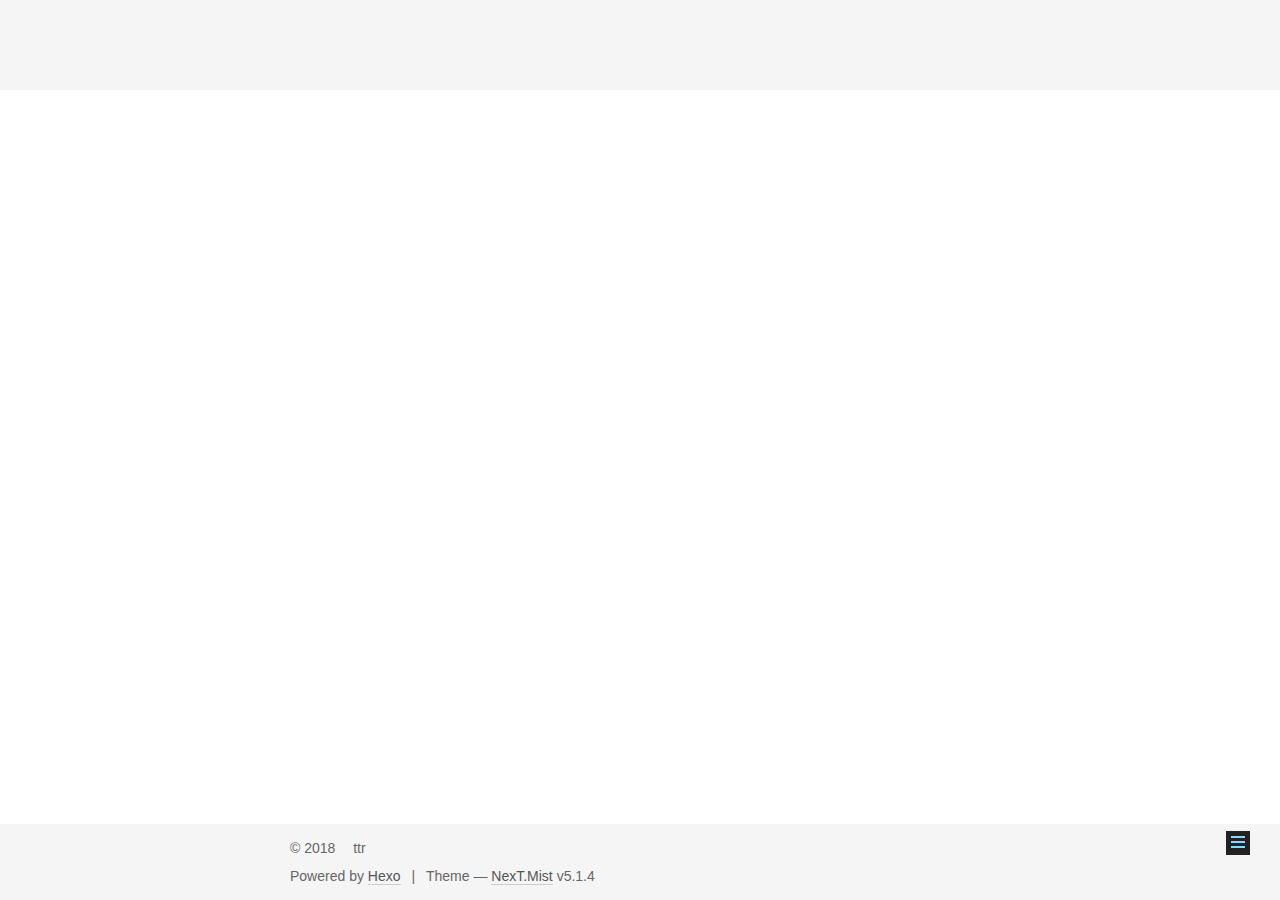
==== about/index.html @ f89b1856 "Site updated: 2018-12-17 00:46:34" ====
<!DOCTYPE html>



  


<html class="theme-next mist use-motion" lang="zh-CN">
<head><meta name="generator" content="Hexo 3.8.0">
  <meta charset="UTF-8">
<meta http-equiv="X-UA-Compatible" content="IE=edge">
<meta name="viewport" content="width=device-width, initial-scale=1, maximum-scale=1">
<meta name="theme-color" content="#222">









<meta http-equiv="Cache-Control" content="no-transform">
<meta http-equiv="Cache-Control" content="no-siteapp">
















  
  
  <link href="/lib/fancybox/source/jquery.fancybox.css?v=2.1.5" rel="stylesheet" type="text/css">







<link href="/lib/font-awesome/css/font-awesome.min.css?v=4.6.2" rel="stylesheet" type="text/css">

<link href="/css/main.css?v=5.1.4" rel="stylesheet" type="text/css">


  <link rel="apple-touch-icon" sizes="180x180" href="/images/apple-touch-icon-next.png?v=5.1.4">


  <link rel="icon" type="image/png" sizes="32x32" href="/images/favicon-32x32-next.png?v=5.1.4">


  <link rel="icon" type="image/png" sizes="16x16" href="/images/favicon-16x16-next.png?v=5.1.4">


  <link rel="mask-icon" href="/images/logo.svg?v=5.1.4" color="#222">





  <meta name="keywords" content="Hexo, NexT">





  <link rel="alternate" href="/atom.xml" title="IF-In the future" type="application/atom+xml">






<meta name="description" content="个人站点，学习使用">
<meta property="og:type" content="website">
<meta property="og:title" content="about">
<meta property="og:url" content="http://yoursite.com/about/index.html">
<meta property="og:site_name" content="IF-In the future">
<meta property="og:description" content="个人站点，学习使用">
<meta property="og:locale" content="zh-CN">
<meta property="og:updated_time" content="2018-12-16T16:00:24.318Z">
<meta name="twitter:card" content="summary">
<meta name="twitter:title" content="about">
<meta name="twitter:description" content="个人站点，学习使用">



<script type="text/javascript" id="hexo.configurations">
  var NexT = window.NexT || {};
  var CONFIG = {
    root: '/',
    scheme: 'Mist',
    version: '5.1.4',
    sidebar: {"position":"left","display":"post","offset":12,"b2t":false,"scrollpercent":false,"onmobile":false},
    fancybox: true,
    tabs: true,
    motion: {"enable":true,"async":false,"transition":{"post_block":"fadeIn","post_header":"slideDownIn","post_body":"slideDownIn","coll_header":"slideLeftIn","sidebar":"slideUpIn"}},
    duoshuo: {
      userId: '0',
      author: 'Author'
    },
    algolia: {
      applicationID: '',
      apiKey: '',
      indexName: '',
      hits: {"per_page":10},
      labels: {"input_placeholder":"Search for Posts","hits_empty":"We didn't find any results for the search: ${query}","hits_stats":"${hits} results found in ${time} ms"}
    }
  };
</script>



  <link rel="canonical" href="http://yoursite.com/about/">





  <title>about | IF-In the future</title>
  








</head>

<body itemscope="" itemtype="http://schema.org/WebPage" lang="zh-CN">

  
  
    
  

  <div class="container sidebar-position-left page-post-detail">
    <div class="headband"></div>

    <header id="header" class="header" itemscope="" itemtype="http://schema.org/WPHeader">
      <div class="header-inner"><div class="site-brand-wrapper">
  <div class="site-meta ">
    

    <div class="custom-logo-site-title">
      <a href="/" class="brand" rel="start">
        <span class="logo-line-before"><i></i></span>
        <span class="site-title">IF-In the future</span>
        <span class="logo-line-after"><i></i></span>
      </a>
    </div>
      
        <p class="site-subtitle">Stay Hungry, Stay Foolish</p>
      
  </div>

  <div class="site-nav-toggle">
    <button>
      <span class="btn-bar"></span>
      <span class="btn-bar"></span>
      <span class="btn-bar"></span>
    </button>
  </div>
</div>

<nav class="site-nav">
  

  
    <ul id="menu" class="menu">
      
        
        <li class="menu-item menu-item-home">
          <a href="/" rel="section">
            
              <i class="menu-item-icon fa fa-fw fa-home"></i> <br>
            
            Home
          </a>
        </li>
      
        
        <li class="menu-item menu-item-tags">
          <a href="/tags/" rel="section">
            
              <i class="menu-item-icon fa fa-fw fa-tags"></i> <br>
            
            Tags
          </a>
        </li>
      
        
        <li class="menu-item menu-item-archives">
          <a href="/archives/" rel="section">
            
              <i class="menu-item-icon fa fa-fw fa-archive"></i> <br>
            
            Archives
          </a>
        </li>
      
        
        <li class="menu-item menu-item-categories">
          <a href="/categories/" rel="section">
            
              <i class="menu-item-icon fa fa-fw fa-categories"></i> <br>
            
            Categories
          </a>
        </li>
      
        
        <li class="menu-item menu-item-about">
          <a href="/about/" rel="section">
            
              <i class="menu-item-icon fa fa-fw fa-about"></i> <br>
            
            About
          </a>
        </li>
      

      
    </ul>
  

  
</nav>



 </div>
    </header>

    <main id="main" class="main">
      <div class="main-inner">
        <div class="content-wrap">
          <div id="content" class="content">
            

  <div id="posts" class="posts-expand">
    
    
    
    <div class="post-block page">
      <header class="post-header">

	<h1 class="post-title" itemprop="name headline">about</h1>



</header>

      
      
      
      <div class="post-body">
        
        
          
        
      </div>
      
      
      
    </div>
    
    
    
  </div>


          </div>
          


          

  



        </div>
        
          
  
  <div class="sidebar-toggle">
    <div class="sidebar-toggle-line-wrap">
      <span class="sidebar-toggle-line sidebar-toggle-line-first"></span>
      <span class="sidebar-toggle-line sidebar-toggle-line-middle"></span>
      <span class="sidebar-toggle-line sidebar-toggle-line-last"></span>
    </div>
  </div>

  <aside id="sidebar" class="sidebar">
    
    <div class="sidebar-inner">

      

      

      <section class="site-overview-wrap sidebar-panel sidebar-panel-active">
        <div class="site-overview">
          <div class="site-author motion-element" itemprop="author" itemscope="" itemtype="http://schema.org/Person">
            
              <p class="site-author-name" itemprop="name">ttr</p>
              <p class="site-description motion-element" itemprop="description">个人站点，学习使用</p>
          </div>

          <nav class="site-state motion-element">

            
              <div class="site-state-item site-state-posts">
              
                <a href="/archives/">
              
                  <span class="site-state-item-count">1</span>
                  <span class="site-state-item-name">posts</span>
                </a>
              </div>
            

            

            

          </nav>

          
            <div class="feed-link motion-element">
              <a href="/atom.xml" rel="alternate">
                <i class="fa fa-rss"></i>
                RSS
              </a>
            </div>
          

          

          
          

          
          

          

        </div>
      </section>

      

      

    </div>
  </aside>


        
      </div>
    </main>

    <footer id="footer" class="footer">
      <div class="footer-inner">
        <div class="copyright">&copy; <span itemprop="copyrightYear">2018</span>
  <span class="with-love">
    <i class="fa fa-user"></i>
  </span>
  <span class="author" itemprop="copyrightHolder">ttr</span>

  
</div>


  <div class="powered-by">Powered by <a class="theme-link" target="_blank" href="https://hexo.io">Hexo</a></div>



  <span class="post-meta-divider">|</span>



  <div class="theme-info">Theme &mdash; <a class="theme-link" target="_blank" href="https://github.com/iissnan/hexo-theme-next">NexT.Mist</a> v5.1.4</div>




        







        
      </div>
    </footer>

    
      <div class="back-to-top">
        <i class="fa fa-arrow-up"></i>
        
      </div>
    

    

  </div>

  

<script type="text/javascript">
  if (Object.prototype.toString.call(window.Promise) !== '[object Function]') {
    window.Promise = null;
  }
</script>









  












  
  
    <script type="text/javascript" src="/lib/jquery/index.js?v=2.1.3"></script>
  

  
  
    <script type="text/javascript" src="/lib/fastclick/lib/fastclick.min.js?v=1.0.6"></script>
  

  
  
    <script type="text/javascript" src="/lib/jquery_lazyload/jquery.lazyload.js?v=1.9.7"></script>
  

  
  
    <script type="text/javascript" src="/lib/velocity/velocity.min.js?v=1.2.1"></script>
  

  
  
    <script type="text/javascript" src="/lib/velocity/velocity.ui.min.js?v=1.2.1"></script>
  

  
  
    <script type="text/javascript" src="/lib/fancybox/source/jquery.fancybox.pack.js?v=2.1.5"></script>
  


  


  <script type="text/javascript" src="/js/src/utils.js?v=5.1.4"></script>

  <script type="text/javascript" src="/js/src/motion.js?v=5.1.4"></script>



  
  

  
  <script type="text/javascript" src="/js/src/scrollspy.js?v=5.1.4"></script>
<script type="text/javascript" src="/js/src/post-details.js?v=5.1.4"></script>



  


  <script type="text/javascript" src="/js/src/bootstrap.js?v=5.1.4"></script>



  


  




	





  





  












  





  

  

  

  
  

  

  

  

</body>
</html>
---- css/main.css ----
/* normalize.css v3.0.2 | MIT License | git.io/normalize */
html {
  font-family: sans-serif; /* 1 */
  -ms-text-size-adjust: 100%; /* 2 */
  -webkit-text-size-adjust: 100%; /* 2 */
}
body {
  margin: 0;
}
article,
aside,
details,
figcaption,
figure,
footer,
header,
hgroup,
main,
menu,
nav,
section,
summary {
  display: block;
}
audio,
canvas,
progress,
video {
  display: inline-block; /* 1 */
  vertical-align: baseline; /* 2 */
}
audio:not([controls]) {
  display: none;
  height: 0;
}
[hidden],
template {
  display: none;
}
a {
  background-color: transparent;
}
a:active,
a:hover {
  outline: 0;
}
abbr[title] {
  border-bottom: 1px dotted;
}
b,
strong {
  font-weight: bold;
}
dfn {
  font-style: italic;
}
h1 {
  font-size: 2em;
  margin: 0.67em 0;
}
mark {
  background: #ff0;
  color: #000;
}
small {
  font-size: 80%;
}
sub,
sup {
  font-size: 75%;
  line-height: 0;
  position: relative;
  vertical-align: baseline;
}
sup {
  top: -0.5em;
}
sub {
  bottom: -0.25em;
}
img {
  border: 0;
}
svg:not(:root) {
  overflow: hidden;
}
figure {
  margin: 1em 40px;
}
hr {
  -moz-box-sizing: content-box;
  box-sizing: content-box;
  height: 0;
}
pre {
  overflow: auto;
}
code,
kbd,
pre,
samp {
  font-family: monospace, monospace;
  font-size: 1em;
}
button,
input,
optgroup,
select,
textarea {
  color: inherit; /* 1 */
  font: inherit; /* 2 */
  margin: 0; /* 3 */
}
button {
  overflow: visible;
}
button,
select {
  text-transform: none;
}
button,
html input[type="button"],
input[type="reset"],
input[type="submit"] {
  -webkit-appearance: button; /* 2 */
  cursor: pointer; /* 3 */
}
button[disabled],
html input[disabled] {
  cursor: default;
}
button::-moz-focus-inner,
input::-moz-focus-inner {
  border: 0;
  padding: 0;
}
input {
  line-height: normal;
}
input[type="checkbox"],
input[type="radio"] {
  box-sizing: border-box; /* 1 */
  padding: 0; /* 2 */
}
input[type="number"]::-webkit-inner-spin-button,
input[type="number"]::-webkit-outer-spin-button {
  height: auto;
}
input[type="search"] {
  -webkit-appearance: textfield; /* 1 */
  -moz-box-sizing: content-box;
  -webkit-box-sizing: content-box; /* 2 */
  box-sizing: content-box;
}
input[type="search"]::-webkit-search-cancel-button,
input[type="search"]::-webkit-search-decoration {
  -webkit-appearance: none;
}
fieldset {
  border: 1px solid #c0c0c0;
  margin: 0 2px;
  padding: 0.35em 0.625em 0.75em;
}
legend {
  border: 0; /* 1 */
  padding: 0; /* 2 */
}
textarea {
  overflow: auto;
}
optgroup {
  font-weight: bold;
}
table {
  border-collapse: collapse;
  border-spacing: 0;
}
td,
th {
  padding: 0;
}
::selection {
  background: #262a30;
  color: #fff;
}
body {
  position: relative;
  font-family: 'Lato', "PingFang SC", "Microsoft YaHei", sans-serif;
  font-size: 14px;
  line-height: 2;
  color: #555;
  background: #fff;
}
@media (max-width: 767px) {
  body {
    padding-right: 0 !important;
  }
}
@media (min-width: 768px) and (max-width: 991px) {
  body {
    padding-right: 0 !important;
  }
}
@media (min-width: 1600px) {
  body {
    font-size: 16px;
  }
}
h1,
h2,
h3,
h4,
h5,
h6 {
  margin: 0;
  padding: 0;
  font-weight: bold;
  line-height: 1.5;
  font-family: 'Lato', "PingFang SC", "Microsoft YaHei", sans-serif;
}
h2,
h3,
h4,
h5,
h6 {
  margin: 20px 0 15px;
}
h1 {
  font-size: 24px;
}
@media (max-width: 767px) {
  h1 {
    font-size: 20px;
  }
}
h2 {
  font-size: 22px;
}
@media (max-width: 767px) {
  h2 {
    font-size: 18px;
  }
}
h3 {
  font-size: 20px;
}
@media (max-width: 767px) {
  h3 {
    font-size: 16px;
  }
}
h4 {
  font-size: 18px;
}
@media (max-width: 767px) {
  h4 {
    font-size: 14px;
  }
}
h5 {
  font-size: 16px;
}
@media (max-width: 767px) {
  h5 {
    font-size: 12px;
  }
}
h6 {
  font-size: 14px;
}
@media (max-width: 767px) {
  h6 {
    font-size: 10px;
  }
}
p {
  margin: 0 0 20px 0;
}
a {
  color: #555;
  text-decoration: none;
  outline: none;
  border-bottom: 1px solid #999;
  word-wrap: break-word;
}
a:hover {
  color: #222;
  border-bottom-color: #222;
}
blockquote {
  margin: 0;
  padding: 0;
}
img {
  display: block;
  margin: auto;
  max-width: 100%;
  height: auto;
}
hr {
  margin: 40px 0;
  height: 3px;
  border: none;
  background-color: #ddd;
  background-image: repeating-linear-gradient(-45deg, #fff, #fff 4px, transparent 4px, transparent 8px);
}
blockquote {
  padding: 0 15px;
  color: #666;
  border-left: 4px solid #ddd;
}
blockquote cite::before {
  content: "-";
  padding: 0 5px;
}
dt {
  font-weight: 700;
}
dd {
  margin: 0;
  padding: 0;
}
kbd {
  border: 1px solid #ccc;
  border-radius: 0.2em;
  box-shadow: 0.1em 0.1em 0.2em rgba(0,0,0,0.1);
  background-color: #f9f9f9;
  font-family: inherit;
  background-image: -webkit-linear-gradient(top, #eee, #fff, #eee);
  padding: 0.1em 0.3em;
  white-space: nowrap;
}
.text-left {
  text-align: left;
}
.text-center {
  text-align: center;
}
.text-right {
  text-align: right;
}
.text-justify {
  text-align: justify;
}
.text-nowrap {
  white-space: nowrap;
}
.text-lowercase {
  text-transform: lowercase;
}
.text-uppercase {
  text-transform: uppercase;
}
.text-capitalize {
  text-transform: capitalize;
}
.center-block {
  display: block;
  margin-left: auto;
  margin-right: auto;
}
.clearfix:before,
.clearfix:after {
  content: " ";
  display: table;
}
.clearfix:after {
  clear: both;
}
.pullquote {
  width: 45%;
}
.pullquote.left {
  float: left;
  margin-left: 5px;
  margin-right: 10px;
}
.pullquote.right {
  float: right;
  margin-left: 10px;
  margin-right: 5px;
}
.affix.affix.affix {
  position: fixed;
}
.translation {
  margin-top: -20px;
  font-size: 14px;
  color: #999;
}
.scrollbar-measure {
  width: 100px;
  height: 100px;
  overflow: scroll;
  position: absolute;
  top: -9999px;
}
.use-motion .motion-element {
  opacity: 0;
}
table {
  margin: 20px 0;
  width: 100%;
  border-collapse: collapse;
  border-spacing: 0;
  border: 1px solid #ddd;
  font-size: 14px;
  table-layout: fixed;
  word-wrap: break-all;
}
table>tbody>tr:nth-of-type(odd) {
  background-color: #f9f9f9;
}
table>tbody>tr:hover {
  background-color: #f5f5f5;
}
caption,
th,
td {
  padding: 8px;
  text-align: left;
  vertical-align: middle;
  font-weight: normal;
}
th,
td {
  border-bottom: 3px solid #ddd;
  border-right: 1px solid #eee;
}
th {
  padding-bottom: 10px;
  font-weight: 700;
}
td {
  border-bottom-width: 1px;
}
html,
body {
  height: 100%;
}
.container {
  position: relative;
  min-height: 100%;
}
.header-inner {
  margin: 0 auto;
  padding: 100px 0 70px;
  width: 700px;
}
@media (min-width: 1600px) {
  .container .header-inner {
    width: 900px;
  }
}
.main {
  padding-bottom: 150px;
}
.main-inner {
  margin: 0 auto;
  width: 700px;
}
@media (min-width: 1600px) {
  .container .main-inner {
    width: 900px;
  }
}
.footer {
  position: absolute;
  left: 0;
  bottom: 0;
  width: 100%;
  min-height: 50px;
}
.footer-inner {
  box-sizing: border-box;
  margin: 20px auto;
  width: 700px;
}
@media (min-width: 1600px) {
  .container .footer-inner {
    width: 900px;
  }
}
pre,
.highlight {
  overflow: auto;
  margin: 20px 0;
  padding: 0;
  font-size: 13px;
  color: #4d4d4c;
  background: #f7f7f7;
  line-height: 1.6;
}
pre,
code {
  font-family: consolas, Menlo, "PingFang SC", "Microsoft YaHei", monospace;
}
code {
  padding: 2px 4px;
  word-wrap: break-word;
  color: #555;
  background: #eee;
  border-radius: 3px;
  font-size: 13px;
}
pre {
  padding: 10px;
}
pre code {
  padding: 0;
  color: #4d4d4c;
  background: none;
  text-shadow: none;
}
.highlight {
  border-radius: 1px;
}
.highlight pre {
  border: none;
  margin: 0;
  padding: 10px 0;
}
.highlight table {
  margin: 0;
  width: auto;
  border: none;
}
.highlight td {
  border: none;
  padding: 0;
}
.highlight figcaption {
  font-size: 1em;
  color: #4d4d4c;
  line-height: 1em;
  margin-bottom: 1em;
}
.highlight figcaption:before,
.highlight figcaption:after {
  content: " ";
  display: table;
}
.highlight figcaption:after {
  clear: both;
}
.highlight figcaption a {
  float: right;
  color: #4d4d4c;
}
.highlight figcaption a:hover {
  border-bottom-color: #4d4d4c;
}
.highlight .gutter pre {
  padding-left: 10px;
  padding-right: 10px;
  color: #869194;
  text-align: right;
  background-color: #eff2f3;
}
.highlight .code pre {
  width: 100%;
  padding-left: 10px;
  padding-right: 10px;
  background-color: #f7f7f7;
}
.highlight .line {
  height: 20px;
}
.gutter {
  -webkit-user-select: none;
  -moz-user-select: none;
  -ms-user-select: none;
  user-select: none;
}
.gist table {
  width: auto;
}
.gist table td {
  border: none;
}
pre .deletion {
  background: #fdd;
}
pre .addition {
  background: #dfd;
}
pre .meta {
  color: #8959a8;
}
pre .comment {
  color: #8e908c;
}
pre .variable,
pre .attribute,
pre .tag,
pre .regexp,
pre .ruby .constant,
pre .xml .tag .title,
pre .xml .pi,
pre .xml .doctype,
pre .html .doctype,
pre .css .id,
pre .css .class,
pre .css .pseudo {
  color: #c82829;
}
pre .number,
pre .preprocessor,
pre .built_in,
pre .literal,
pre .params,
pre .constant,
pre .command {
  color: #f5871f;
}
pre .ruby .class .title,
pre .css .rules .attribute,
pre .string,
pre .value,
pre .inheritance,
pre .header,
pre .ruby .symbol,
pre .xml .cdata,
pre .special,
pre .number,
pre .formula {
  color: #718c00;
}
pre .title,
pre .css .hexcolor {
  color: #3e999f;
}
pre .function,
pre .python .decorator,
pre .python .title,
pre .ruby .function .title,
pre .ruby .title .keyword,
pre .perl .sub,
pre .javascript .title,
pre .coffeescript .title {
  color: #4271ae;
}
pre .keyword,
pre .javascript .function {
  color: #8959a8;
}
.full-image.full-image.full-image.full-image {
  border: none;
  max-width: 100%;
  width: auto;
  margin: 20px auto 25px;
}
@media (min-width: 992px) {
  .full-image.full-image.full-image.full-image {
    max-width: none;
    width: 110%;
    margin: 25px -5%;
  }
}
.blockquote-center,
.page-home .post-type-quote blockquote,
.page-post-detail .post-type-quote blockquote {
  position: relative;
  margin: 40px 0;
  padding: 0;
  border-left: none;
  text-align: center;
}
.blockquote-center::before,
.page-home .post-type-quote blockquote::before,
.page-post-detail .post-type-quote blockquote::before,
.blockquote-center::after,
.page-home .post-type-quote blockquote::after,
.page-post-detail .post-type-quote blockquote::after {
  position: absolute;
  content: ' ';
  display: block;
  width: 100%;
  height: 24px;
  opacity: 0.2;
  background-repeat: no-repeat;
  background-position: 0 -6px;
  background-size: 22px 22px;
}
.blockquote-center::before,
.page-home .post-type-quote blockquote::before,
.page-post-detail .post-type-quote blockquote::before {
  top: -20px;
  background-image: url("../images/quote-l.svg");
  border-top: 1px solid #ccc;
}
.blockquote-center::after,
.page-home .post-type-quote blockquote::after,
.page-post-detail .post-type-quote blockquote::after {
  bottom: -20px;
  background-image: url("../images/quote-r.svg");
  border-bottom: 1px solid #ccc;
  background-position: 100% 8px;
}
.blockquote-center p,
.page-home .post-type-quote blockquote p,
.page-post-detail .post-type-quote blockquote p,
.blockquote-center div,
.page-home .post-type-quote blockquote div,
.page-post-detail .post-type-quote blockquote div {
  text-align: center;
}
.post .post-body .group-picture img {
  box-sizing: border-box;
  padding: 0 3px;
  border: none;
}
.post .group-picture-row {
  overflow: hidden;
  margin-top: 6px;
}
.post .group-picture-row:first-child {
  margin-top: 0;
}
.post .group-picture-column {
  float: left;
}
.page-post-detail .post-body .group-picture-column {
  float: none;
  margin-top: 10px;
  width: auto !important;
}
.page-post-detail .post-body .group-picture-column img {
  margin: 0 auto;
}
.page-archive .group-picture-container {
  overflow: hidden;
}
.page-archive .group-picture-row {
  float: left;
}
.page-archive .group-picture-row:first-child {
  margin-top: 6px;
}
.page-archive .group-picture-column {
  max-width: 150px;
  max-height: 150px;
}
.post-body .note {
  position: relative;
  padding: 15px;
  margin-bottom: 20px;
  border: 1px solid #eee;
  border-left-width: 5px;
  border-radius: 3px;
}
.post-body .note h2,
.post-body .note h3,
.post-body .note h4,
.post-body .note h5,
.post-body .note h6 {
  margin-top: 0;
  margin-bottom: 0;
  border-bottom: initial;
  padding-top: 0 !important;
}
.post-body .note p:first-child,
.post-body .note ul:first-child,
.post-body .note ol:first-child,
.post-body .note table:first-child,
.post-body .note pre:first-child,
.post-body .note blockquote:first-child {
  margin-top: 0;
}
.post-body .note p:last-child,
.post-body .note ul:last-child,
.post-body .note ol:last-child,
.post-body .note table:last-child,
.post-body .note pre:last-child,
.post-body .note blockquote:last-child {
  margin-bottom: 0;
}
.post-body .note.default {
  border-left-color: #777;
}
.post-body .note.default h2,
.post-body .note.default h3,
.post-body .note.default h4,
.post-body .note.default h5,
.post-body .note.default h6 {
  color: #777;
}
.post-body .note.primary {
  border-left-color: #6f42c1;
}
.post-body .note.primary h2,
.post-body .note.primary h3,
.post-body .note.primary h4,
.post-body .note.primary h5,
.post-body .note.primary h6 {
  color: #6f42c1;
}
.post-body .note.info {
  border-left-color: #428bca;
}
.post-body .note.info h2,
.post-body .note.info h3,
.post-body .note.info h4,
.post-body .note.info h5,
.post-body .note.info h6 {
  color: #428bca;
}
.post-body .note.success {
  border-left-color: #5cb85c;
}
.post-body .note.success h2,
.post-body .note.success h3,
.post-body .note.success h4,
.post-body .note.success h5,
.post-body .note.success h6 {
  color: #5cb85c;
}
.post-body .note.warning {
  border-left-color: #f0ad4e;
}
.post-body .note.warning h2,
.post-body .note.warning h3,
.post-body .note.warning h4,
.post-body .note.warning h5,
.post-body .note.warning h6 {
  color: #f0ad4e;
}
.post-body .note.danger {
  border-left-color: #d9534f;
}
.post-body .note.danger h2,
.post-body .note.danger h3,
.post-body .note.danger h4,
.post-body .note.danger h5,
.post-body .note.danger h6 {
  color: #d9534f;
}
.post-body .label {
  display: inline;
  padding: 0 2px;
  white-space: nowrap;
}
.post-body .label.default {
  background-color: #f0f0f0;
}
.post-body .label.primary {
  background-color: #efe6f7;
}
.post-body .label.info {
  background-color: #e5f2f8;
}
.post-body .label.success {
  background-color: #e7f4e9;
}
.post-body .label.warning {
  background-color: #fcf6e1;
}
.post-body .label.danger {
  background-color: #fae8eb;
}
.post-body .tabs {
  position: relative;
  display: block;
  margin-bottom: 20px;
  padding-top: 10px;
}
.post-body .tabs ul.nav-tabs {
  margin: 0;
  padding: 0;
  display: flex;
  margin-bottom: -1px;
}
@media (max-width: 413px) {
  .post-body .tabs ul.nav-tabs {
    display: block;
    margin-bottom: 5px;
  }
}
.post-body .tabs ul.nav-tabs li.tab {
  list-style-type: none !important;
  margin: 0 0.25em 0 0;
  border-top: 3px solid transparent;
  border-left: 1px solid transparent;
  border-right: 1px solid transparent;
}
@media (max-width: 413px) {
  .post-body .tabs ul.nav-tabs li.tab {
    margin: initial;
    border-top: 1px solid transparent;
    border-left: 3px solid transparent;
    border-right: 1px solid transparent;
    border-bottom: 1px solid transparent;
  }
}
.post-body .tabs ul.nav-tabs li.tab a {
  outline: 0;
  border-bottom: initial;
  display: block;
  line-height: 1.8em;
  padding: 0.25em 0.75em;
  transition-duration: 0.2s;
  transition-timing-function: ease-out;
  transition-delay: 0s;
}
.post-body .tabs ul.nav-tabs li.tab a i {
  width: 1.285714285714286em;
}
.post-body .tabs ul.nav-tabs li.tab.active {
  border-top: 3px solid #fc6423;
  border-left: 1px solid #ddd;
  border-right: 1px solid #ddd;
  background-color: #fff;
}
@media (max-width: 413px) {
  .post-body .tabs ul.nav-tabs li.tab.active {
    border-top: 1px solid #ddd;
    border-left: 3px solid #fc6423;
    border-right: 1px solid #ddd;
    border-bottom: 1px solid #ddd;
  }
}
.post-body .tabs ul.nav-tabs li.tab.active a {
  cursor: default;
  color: #555;
}
.post-body .tabs .tab-content {
  background-color: #fff;
}
.post-body .tabs .tab-content .tab-pane {
  border: 1px solid #ddd;
  padding: 20px 20px 0 20px;
}
.post-body .tabs .tab-content .tab-pane:not(.active) {
  display: none !important;
}
.post-body .tabs .tab-content .tab-pane.active {
  display: block !important;
}
.btn {
  display: inline-block;
  padding: 0 20px;
  font-size: 14px;
  color: #555;
  background: transparent;
  border: 2px solid #222;
  text-decoration: none;
  border-radius: 0;
  transition-property: background-color;
  transition-duration: 0.2s;
  transition-timing-function: ease-in-out;
  transition-delay: 0s;
  line-height: 2;
}
.btn:hover {
  border-color: #222;
  color: #222;
  background: #fff;
}
.btn +.btn {
  margin: 0 0 8px 8px;
}
.btn .fa-fw {
  width: 1.285714285714286em;
  text-align: left;
}
.btn-bar {
  display: block;
  width: 22px;
  height: 2px;
  background: #555;
  border-radius: 1px;
}
.btn-bar+.btn-bar {
  margin-top: 4px;
}
.pagination {
  margin: 120px 0 40px;
  text-align: center;
  border-top: 1px solid #eee;
}
.page-number-basic,
.pagination .prev,
.pagination .next,
.pagination .page-number,
.pagination .space {
  display: inline-block;
  position: relative;
  top: -1px;
  margin: 0 10px;
  padding: 0 11px;
}
@media (max-width: 767px) {
  .page-number-basic,
  .pagination .prev,
  .pagination .next,
  .pagination .page-number,
  .pagination .space {
    margin: 0 5px;
  }
}
.pagination .prev,
.pagination .next,
.pagination .page-number {
  border-bottom: 0;
  border-top: 1px solid #eee;
  transition-property: border-color;
  transition-duration: 0.2s;
  transition-timing-function: ease-in-out;
  transition-delay: 0s;
}
.pagination .prev:hover,
.pagination .next:hover,
.pagination .page-number:hover {
  border-top-color: #222;
}
.pagination .space {
  padding: 0;
  margin: 0;
}
.pagination .prev {
  margin-left: 0;
}
.pagination .next {
  margin-right: 0;
}
.pagination .page-number.current {
  color: #fff;
  background: #ccc;
  border-top-color: #ccc;
}
@media (max-width: 767px) {
  .pagination {
    border-top: none;
  }
  .pagination .prev,
  .pagination .next,
  .pagination .page-number {
    margin-bottom: 10px;
    border-top: 0;
    border-bottom: 1px solid #eee;
    padding: 0 10px;
  }
  .pagination .prev:hover,
  .pagination .next:hover,
  .pagination .page-number:hover {
    border-bottom-color: #222;
  }
}
.comments {
  margin: 60px 20px 0;
}
.tag-cloud {
  text-align: center;
}
.tag-cloud a {
  display: inline-block;
  margin: 10px;
}
.back-to-top {
  box-sizing: border-box;
  position: fixed;
  bottom: -100px;
  right: 30px;
  z-index: 1050;
  padding: 0 6px;
  width: 24px;
  background: #222;
  font-size: 12px;
  opacity: 1;
  color: #fff;
  cursor: pointer;
  text-align: center;
  -webkit-transform: translateZ(0);
  transition-property: bottom;
  transition-duration: 0.2s;
  transition-timing-function: ease-in-out;
  transition-delay: 0s;
}
@media (min-width: 768px) and (max-width: 991px) {
  .back-to-top {
    display: none !important;
  }
}
@media (max-width: 767px) {
  .back-to-top {
    display: none !important;
  }
}
.back-to-top.back-to-top-on {
  bottom: 19px;
}
.header {
  background: transparent;
}
.header-inner {
  position: relative;
}
.headband {
  height: 3px;
  background: #222;
}
.site-meta {
  margin: 0;
  text-align: left;
}
@media (max-width: 767px) {
  .site-meta {
    text-align: center;
  }
}
.brand {
  position: relative;
  display: inline-block;
  padding: 0 40px;
  color: #222;
  background: #222;
  border-bottom: none;
}
.brand:hover {
  color: #222;
}
.logo {
  display: inline-block;
  margin-right: 5px;
  line-height: 36px;
  vertical-align: top;
}
.site-title {
  display: inline-block;
  vertical-align: top;
  line-height: 36px;
  font-size: 20px;
  font-weight: normal;
  font-family: 'Lato', "PingFang SC", "Microsoft YaHei", sans-serif;
}
.site-subtitle {
  margin-top: 10px;
  font-size: 13px;
  color: #999;
}
.use-motion .brand {
  opacity: 0;
}
.use-motion .logo,
.use-motion .site-title,
.use-motion .site-subtitle {
  opacity: 0;
  position: relative;
  top: -10px;
}
.site-nav-toggle {
  display: none;
  position: absolute;
  top: 10px;
  left: 10px;
}
@media (max-width: 767px) {
  .site-nav-toggle {
    display: block;
  }
}
.site-nav-toggle button {
  margin-top: 2px;
  padding: 9px 10px;
  background: transparent;
  border: none;
}
@media (max-width: 767px) {
  .site-nav {
    display: none;
    margin: 0 -10px;
    padding: 0 10px;
    clear: both;
    border-top: 1px solid #ddd;
  }
}
@media (min-width: 768px) and (max-width: 991px) {
  .site-nav {
    display: block !important;
  }
}
@media (min-width: 992px) {
  .site-nav {
    display: block !important;
  }
}
.menu {
  margin-top: 20px;
  padding-left: 0;
  text-align: center;
}
.menu .menu-item {
  display: inline-block;
  margin: 0 10px;
  list-style: none;
}
@media screen and (max-width: 767px) {
  .menu .menu-item {
    margin-top: 10px;
  }
}
.menu .menu-item a {
  display: block;
  font-size: 13px;
  line-height: inherit;
  border-bottom: 1px solid transparent;
  transition-property: border-color;
  transition-duration: 0.2s;
  transition-timing-function: ease-in-out;
  transition-delay: 0s;
}
.menu .menu-item a:hover {
  border-bottom-color: #222;
}
.menu .menu-item .fa {
  margin-right: 5px;
}
.use-motion .menu-item {
  opacity: 0;
}
.post-body {
  font-family: 'Lato', "PingFang SC", "Microsoft YaHei", sans-serif;
}
@media (max-width: 767px) {
  .post-body {
    word-break: break-word;
  }
}
.post-body .fancybox img {
  display: block !important;
  margin: 0 auto;
  cursor: pointer;
  cursor: zoom-in;
  cursor: -webkit-zoom-in;
}
.post-body .image-caption,
.post-body .figure .caption {
  margin: -20px auto 15px;
  text-align: center;
  font-size: 14px;
  color: #999;
  font-weight: bold;
  line-height: 1;
}
.post-sticky-flag {
  display: inline-block;
  font-size: 16px;
  -ms-transform: rotate(30deg);
  -webkit-transform: rotate(30deg);
  -moz-transform: rotate(30deg);
  -ms-transform: rotate(30deg);
  -o-transform: rotate(30deg);
  transform: rotate(30deg);
}
.use-motion .post-block,
.use-motion .pagination,
.use-motion .comments {
  opacity: 0;
}
.use-motion .post-header {
  opacity: 0;
}
.use-motion .post-body {
  opacity: 0;
}
.use-motion .collection-title {
  opacity: 0;
}
.posts-expand {
  padding-top: 40px;
}
@media (max-width: 767px) {
  .posts-expand {
    margin: 0 20px;
  }
  .post-body pre .gutter pre {
    padding-right: 10px;
  }
  .post-body .highlight {
    margin-left: 0px;
    margin-right: 0px;
    padding: 0;
  }
  .post-body .highlight .gutter pre {
    padding-right: 10px;
  }
}
@media (min-width: 992px) {
  .posts-expand .post-body {
    text-align: justify;
  }
}
.posts-expand .post-body h2,
.posts-expand .post-body h3,
.posts-expand .post-body h4,
.posts-expand .post-body h5,
.posts-expand .post-body h6 {
  padding-top: 10px;
}
.posts-expand .post-body h2 .header-anchor,
.posts-expand .post-body h3 .header-anchor,
.posts-expand .post-body h4 .header-anchor,
.posts-expand .post-body h5 .header-anchor,
.posts-expand .post-body h6 .header-anchor {
  float: right;
  margin-left: 10px;
  color: #ccc;
  border-bottom-style: none;
  visibility: hidden;
}
.posts-expand .post-body h2 .header-anchor:hover,
.posts-expand .post-body h3 .header-anchor:hover,
.posts-expand .post-body h4 .header-anchor:hover,
.posts-expand .post-body h5 .header-anchor:hover,
.posts-expand .post-body h6 .header-anchor:hover {
  color: inherit;
}
.posts-expand .post-body h2:hover .header-anchor,
.posts-expand .post-body h3:hover .header-anchor,
.posts-expand .post-body h4:hover .header-anchor,
.posts-expand .post-body h5:hover .header-anchor,
.posts-expand .post-body h6:hover .header-anchor {
  visibility: visible;
}
.posts-expand .post-body ul li {
  list-style: circle;
}
.posts-expand .post-body img {
  box-sizing: border-box;
  margin: auto;
  padding: 3px;
  border: 1px solid #ddd;
}
.posts-expand .post-body .fancybox img {
  margin: 0 auto 25px;
}
@media (max-width: 767px) {
  .posts-collapse {
    margin: 0 20px;
  }
  .posts-collapse .post-title,
  .posts-collapse .post-meta {
    display: block;
    width: auto;
    text-align: left;
  }
}
.posts-collapse {
  position: relative;
  z-index: 1010;
  margin-left: 0;
}
.posts-collapse::after {
  content: " ";
  position: absolute;
  top: 20px;
  left: 0;
  margin-left: -2px;
  width: 4px;
  height: 100%;
  background: #f5f5f5;
  z-index: -1;
}
@media (max-width: 767px) {
  .posts-collapse {
    margin: 0 20px;
  }
}
.posts-collapse .collection-title {
  position: relative;
  margin: 60px 0;
}
.posts-collapse .collection-title h1,
.posts-collapse .collection-title h2 {
  margin-left: 20px;
}
.posts-collapse .collection-title small {
  color: #bbb;
  margin-left: 5px;
}
.posts-collapse .collection-title::before {
  content: " ";
  position: absolute;
  left: 0;
  top: 50%;
  margin-left: -4px;
  margin-top: -4px;
  width: 8px;
  height: 8px;
  background: #bbb;
  border-radius: 50%;
}
.posts-collapse .post {
  margin: 30px 0;
}
.posts-collapse .post-header {
  position: relative;
  transition-duration: 0.2s;
  transition-timing-function: ease-in-out;
  transition-delay: 0s;
  transition-property: border;
  border-bottom: 1px dashed #ccc;
}
.posts-collapse .post-header::before {
  content: " ";
  position: absolute;
  left: 0;
  top: 12px;
  width: 6px;
  height: 6px;
  margin-left: -4px;
  background: #bbb;
  border-radius: 50%;
  border: 1px solid #fff;
  transition-duration: 0.2s;
  transition-timing-function: ease-in-out;
  transition-delay: 0s;
  transition-property: background;
}
.posts-collapse .post-header:hover {
  border-bottom-color: #666;
}
.posts-collapse .post-header:hover::before {
  background: #222;
}
.posts-collapse .post-meta {
  position: absolute;
  font-size: 12px;
  left: 20px;
  top: 5px;
}
.posts-collapse .post-comments-count {
  display: none;
}
.posts-collapse .post-title {
  margin-left: 60px;
  font-size: 16px;
  font-weight: normal;
  line-height: inherit;
}
.posts-collapse .post-title::after {
  margin-left: 3px;
  opacity: 0.6;
}
.posts-collapse .post-title a {
  color: #666;
  border-bottom: none;
}
.page-home .post-type-quote .post-header,
.page-post-detail .post-type-quote .post-header,
.page-home .post-type-quote .post-tags,
.page-post-detail .post-type-quote .post-tags {
  display: none;
}
.posts-expand .post-title {
  text-align: center;
  word-break: break-word;
  font-weight: 400;
}
.posts-expand .post-title-link {
  display: inline-block;
  position: relative;
  color: #555;
  border-bottom: none;
  line-height: 1.2;
  vertical-align: top;
}
.posts-expand .post-title-link::before {
  content: "";
  position: absolute;
  width: 100%;
  height: 2px;
  bottom: 0;
  left: 0;
  background-color: #000;
  visibility: hidden;
  -webkit-transform: scaleX(0);
  -moz-transform: scaleX(0);
  -ms-transform: scaleX(0);
  -o-transform: scaleX(0);
  transform: scaleX(0);
  transition-duration: 0.2s;
  transition-timing-function: ease-in-out;
  transition-delay: 0s;
}
.posts-expand .post-title-link:hover::before {
  visibility: visible;
  -webkit-transform: scaleX(1);
  -moz-transform: scaleX(1);
  -ms-transform: scaleX(1);
  -o-transform: scaleX(1);
  transform: scaleX(1);
}
.posts-expand .post-title-link .fa {
  font-size: 16px;
}
.posts-expand .post-meta {
  margin: 3px 0 60px 0;
  color: #999;
  font-family: 'Lato', "PingFang SC", "Microsoft YaHei", sans-serif;
  font-size: 12px;
  text-align: center;
}
.posts-expand .post-meta .post-category-list {
  display: inline-block;
  margin: 0;
  padding: 3px;
}
.posts-expand .post-meta .post-category-list-link {
  color: #999;
}
.posts-expand .post-meta .post-description {
  font-size: 14px;
  margin-top: 2px;
}
.post-meta-divider {
  margin: 0 0.5em;
}
.post-meta-item-icon {
  margin-right: 3px;
}
@media (min-width: 768px) and (max-width: 991px) {
  .post-meta-item-icon {
    display: inline-block;
  }
}
@media (max-width: 767px) {
  .post-meta-item-icon {
    display: inline-block;
  }
}
@media (min-width: 768px) and (max-width: 991px) {
  .post-meta-item-text {
    display: none;
  }
}
@media (max-width: 767px) {
  .post-meta-item-text {
    display: none;
  }
}
@media (max-width: 767px) {
  .posts-expand .post-comments-count {
    display: none;
  }
}
.post-button {
  margin-top: 40px;
}
.posts-expand .post-tags {
  margin-top: 40px;
  text-align: center;
}
.posts-expand .post-tags a {
  display: inline-block;
  margin-right: 10px;
  font-size: 13px;
}
.post-nav {
  display: table;
  margin-top: 15px;
  width: 100%;
  border-top: 1px solid #eee;
}
.post-nav-divider {
  display: table-cell;
  width: 10%;
}
.post-nav-item {
  display: table-cell;
  padding: 10px 0 0 0;
  width: 45%;
  vertical-align: top;
}
.post-nav-item a {
  position: relative;
  display: block;
  line-height: 25px;
  font-size: 14px;
  color: #555;
  border-bottom: none;
}
.post-nav-item a:hover {
  color: #222;
  border-bottom: none;
}
.post-nav-item a:active {
  top: 2px;
}
.post-nav-item .fa {
  position: absolute;
  top: 8px;
  left: 0;
  font-size: 12px;
}
.post-nav-next a {
  padding-left: 15px;
}
.post-nav-prev {
  text-align: right;
}
.post-nav-prev a {
  padding-right: 15px;
}
.post-nav-prev .fa {
  right: 0;
  left: auto;
}
.posts-expand .post-eof {
  display: block;
  margin: 80px auto 60px;
  width: 8%;
  height: 1px;
  background: #ccc;
  text-align: center;
}
.post:last-child .post-eof.post-eof.post-eof {
  display: none;
}
.post-gallery {
  display: table;
  table-layout: fixed;
  width: 100%;
  border-collapse: separate;
}
.post-gallery-row {
  display: table-row;
}
.post-gallery .post-gallery-img {
  display: table-cell;
  text-align: center;
  vertical-align: middle;
  border: none;
}
.post-gallery .post-gallery-img img {
  max-width: 100%;
  max-height: 100%;
  border: none;
}
.fancybox-close,
.fancybox-close:hover {
  border: none;
}
.rtl.post-body p,
.rtl.post-body a,
.rtl.post-body h1,
.rtl.post-body h2,
.rtl.post-body h3,
.rtl.post-body h4,
.rtl.post-body h5,
.rtl.post-body h6,
.rtl.post-body li,
.rtl.post-body ul,
.rtl.post-body ol {
  direction: rtl;
  font-family: UKIJ Ekran;
}
.rtl.post-title {
  font-family: UKIJ Ekran;
}
.sidebar {
  position: fixed;
  right: 0;
  top: 0;
  bottom: 0;
  width: 0;
  z-index: 1040;
  box-shadow: inset 0 2px 6px #000;
  background: #222;
  -webkit-transform: translateZ(0);
}
.sidebar a {
  color: #999;
  border-bottom-color: #555;
}
.sidebar a:hover {
  color: #eee;
}
@media (min-width: 768px) and (max-width: 991px) {
  .sidebar {
    display: none !important;
  }
}
@media (max-width: 767px) {
  .sidebar {
    display: none !important;
  }
}
.sidebar-inner {
  position: relative;
  padding: 20px 10px;
  color: #999;
  text-align: center;
}
.site-overview-wrap {
  overflow: hidden;
}
.site-overview {
  overflow-y: auto;
  overflow-x: hidden;
}
.sidebar-toggle {
  position: fixed;
  right: 30px;
  bottom: 45px;
  width: 14px;
  height: 14px;
  padding: 5px;
  background: #222;
  line-height: 0;
  z-index: 1050;
  cursor: pointer;
  -webkit-transform: translateZ(0);
}
@media (min-width: 768px) and (max-width: 991px) {
  .sidebar-toggle {
    display: none !important;
  }
}
@media (max-width: 767px) {
  .sidebar-toggle {
    display: none !important;
  }
}
.sidebar-toggle-line {
  position: relative;
  display: inline-block;
  vertical-align: top;
  height: 2px;
  width: 100%;
  background: #fff;
  margin-top: 3px;
}
.sidebar-toggle-line:first-child {
  margin-top: 0;
}
.site-author-image {
  display: block;
  margin: 0 auto;
  padding: 2px;
  max-width: 96px;
  height: auto;
  border: 2px solid #333;
}
.site-author-name {
  margin: 5px 0 0;
  text-align: center;
  color: #f5f5f5;
  font-weight: normal;
}
.site-description {
  margin-top: 5px;
  text-align: center;
  font-size: 14px;
  color: #999;
}
.site-state {
  overflow: hidden;
  line-height: 1.4;
  white-space: nowrap;
  text-align: center;
}
.site-state-item {
  display: inline-block;
  padding: 0 15px;
  border-left: 1px solid #333;
}
.site-state-item:first-child {
  border-left: none;
}
.site-state-item a {
  border-bottom: none;
}
.site-state-item-count {
  display: block;
  text-align: center;
  color: inherit;
  font-weight: 600;
  font-size: 18px;
}
.site-state-item-name {
  font-size: 13px;
  color: inherit;
}
.feed-link {
  margin-top: 20px;
}
.feed-link a {
  display: inline-block;
  padding: 0 15px;
  color: #fc6423;
  border: 1px solid #fc6423;
  border-radius: 4px;
}
.feed-link a i {
  color: #fc6423;
  font-size: 14px;
}
.feed-link a:hover {
  color: #fff;
  background: #fc6423;
}
.feed-link a:hover i {
  color: #fff;
}
.links-of-author {
  margin-top: 20px;
}
.links-of-author a {
  display: inline-block;
  vertical-align: middle;
  margin-right: 10px;
  margin-bottom: 10px;
  border-bottom-color: #555;
  font-size: 13px;
}
.links-of-author a:before {
  display: inline-block;
  vertical-align: middle;
  margin-right: 3px;
  content: " ";
  width: 4px;
  height: 4px;
  border-radius: 50%;
  background: #b42952;
}
.links-of-blogroll {
  font-size: 13px;
}
.links-of-blogroll-title {
  margin-top: 20px;
  font-size: 14px;
  font-weight: 600;
}
.links-of-blogroll-list {
  margin: 0;
  padding: 0;
  list-style: none;
}
.links-of-blogroll-item {
  padding: 2px 10px;
}
.links-of-blogroll-item a {
  max-width: 280px;
  box-sizing: border-box;
  display: inline-block;
  overflow: hidden;
  white-space: nowrap;
  text-overflow: ellipsis;
}
.sidebar-nav {
  margin: 0 0 20px;
  padding-left: 0;
}
.sidebar-nav li {
  display: inline-block;
  cursor: pointer;
  border-bottom: 1px solid transparent;
  font-size: 14px;
  color: #555;
}
.sidebar-nav li:hover {
  color: #f5f5f5;
}
.page-post-detail .sidebar-nav-toc {
  padding: 0 5px;
}
.page-post-detail .sidebar-nav-overview {
  margin-left: 10px;
}
.sidebar-nav .sidebar-nav-active {
  color: #87daff;
  border-bottom-color: #87daff;
}
.sidebar-nav .sidebar-nav-active:hover {
  color: #87daff;
}
.sidebar-panel {
  display: none;
}
.sidebar-panel-active {
  display: block;
}
.post-toc-empty {
  font-size: 14px;
  color: #666;
}
.post-toc-wrap {
  overflow: hidden;
}
.post-toc {
  overflow: auto;
}
.post-toc ol {
  margin: 0;
  padding: 0 2px 5px 10px;
  text-align: left;
  list-style: none;
  font-size: 14px;
}
.post-toc ol > ol {
  padding-left: 0;
}
.post-toc ol a {
  transition-duration: 0.2s;
  transition-timing-function: ease-in-out;
  transition-delay: 0s;
  transition-property: all;
  color: #999;
  border-bottom-color: #555;
}
.post-toc ol a:hover {
  color: #ccc;
  border-bottom-color: #ccc;
}
.post-toc .nav-item {
  overflow: hidden;
  text-overflow: ellipsis;
  text-align: justify;
  white-space: nowrap;
  line-height: 1.8;
}
.post-toc .nav .nav-child {
  display: none;
}
.post-toc .nav .active > .nav-child {
  display: block;
}
.post-toc .nav .active-current > .nav-child {
  display: block;
}
.post-toc .nav .active-current > .nav-child > .nav-item {
  display: block;
}
.post-toc .nav .active > a {
  color: #87daff;
  border-bottom-color: #87daff;
}
.post-toc .nav .active-current > a {
  color: #87daff;
}
.post-toc .nav .active-current > a:hover {
  color: #87daff;
}
.footer {
  font-size: 14px;
  color: #999;
}
.footer img {
  border: none;
}
.footer-inner {
  text-align: center;
}
.with-love {
  display: inline-block;
  margin: 0 5px;
}
.powered-by,
.theme-info {
  display: inline-block;
}
.cc-license {
  margin-top: 10px;
  text-align: center;
}
.cc-license .cc-opacity {
  opacity: 0.7;
  border-bottom: none;
}
.cc-license .cc-opacity:hover {
  opacity: 0.9;
}
.cc-license img {
  display: inline-block;
}
.theme-next #ds-thread #ds-reset {
  color: #555;
}
.theme-next #ds-thread #ds-reset .ds-replybox {
  margin-bottom: 30px;
}
.theme-next #ds-thread #ds-reset .ds-replybox .ds-avatar,
.theme-next #ds-reset .ds-avatar img {
  box-shadow: none;
}
.theme-next #ds-thread #ds-reset .ds-textarea-wrapper {
  border-color: #c7d4e1;
  background: none;
  border-top-right-radius: 3px;
  border-top-left-radius: 3px;
}
.theme-next #ds-thread #ds-reset .ds-textarea-wrapper textarea {
  height: 60px;
}
.theme-next #ds-reset .ds-rounded-top {
  border-radius: 0;
}
.theme-next #ds-thread #ds-reset .ds-post-toolbar {
  box-sizing: border-box;
  border: 1px solid #c7d4e1;
  background: #f6f8fa;
}
.theme-next #ds-thread #ds-reset .ds-post-options {
  height: 40px;
  border: none;
  background: none;
}
.theme-next #ds-thread #ds-reset .ds-toolbar-buttons {
  top: 11px;
}
.theme-next #ds-thread #ds-reset .ds-sync {
  top: 5px;
}
.theme-next #ds-thread #ds-reset .ds-post-button {
  top: 4px;
  right: 5px;
  width: 90px;
  height: 30px;
  border: 1px solid #c5ced7;
  border-radius: 3px;
  background-image: linear-gradient(#fbfbfc, #f5f7f9);
  color: #60676d;
}
.theme-next #ds-thread #ds-reset .ds-post-button:hover {
  background-position: 0 -30px;
  color: #60676d;
}
.theme-next #ds-thread #ds-reset .ds-comments-info {
  padding: 10px 0;
}
.theme-next #ds-thread #ds-reset .ds-sort {
  display: none;
}
.theme-next #ds-thread #ds-reset li.ds-tab a.ds-current {
  border: none;
  background: #f6f8fa;
  color: #60676d;
}
.theme-next #ds-thread #ds-reset li.ds-tab a.ds-current:hover {
  background-color: #e9f0f7;
  color: #60676d;
}
.theme-next #ds-thread #ds-reset li.ds-tab a {
  border-radius: 2px;
  padding: 5px;
}
.theme-next #ds-thread #ds-reset .ds-login-buttons p {
  color: #999;
  line-height: 36px;
}
.theme-next #ds-thread #ds-reset .ds-login-buttons .ds-service-list li {
  height: 28px;
}
.theme-next #ds-thread #ds-reset .ds-service-list a {
  background: none;
  padding: 5px;
  border: 1px solid;
  border-radius: 3px;
  text-align: center;
}
.theme-next #ds-thread #ds-reset .ds-service-list a:hover {
  color: #fff;
  background: #666;
}
.theme-next #ds-thread #ds-reset .ds-service-list .ds-weibo {
  color: #fc9b00;
  border-color: #fc9b00;
}
.theme-next #ds-thread #ds-reset .ds-service-list .ds-weibo:hover {
  background: #fc9b00;
}
.theme-next #ds-thread #ds-reset .ds-service-list .ds-qq {
  color: #60a3ec;
  border-color: #60a3ec;
}
.theme-next #ds-thread #ds-reset .ds-service-list .ds-qq:hover {
  background: #60a3ec;
}
.theme-next #ds-thread #ds-reset .ds-service-list .ds-renren {
  color: #2e7ac4;
  border-color: #2e7ac4;
}
.theme-next #ds-thread #ds-reset .ds-service-list .ds-renren:hover {
  background: #2e7ac4;
}
.theme-next #ds-thread #ds-reset .ds-service-list .ds-douban {
  color: #37994c;
  border-color: #37994c;
}
.theme-next #ds-thread #ds-reset .ds-service-list .ds-douban:hover {
  background: #37994c;
}
.theme-next #ds-thread #ds-reset .ds-service-list .ds-kaixin {
  color: #fef20d;
  border-color: #fef20d;
}
.theme-next #ds-thread #ds-reset .ds-service-list .ds-kaixin:hover {
  background: #fef20d;
}
.theme-next #ds-thread #ds-reset .ds-service-list .ds-netease {
  color: #f00;
  border-color: #f00;
}
.theme-next #ds-thread #ds-reset .ds-service-list .ds-netease:hover {
  background: #f00;
}
.theme-next #ds-thread #ds-reset .ds-service-list .ds-sohu {
  color: #ffcb05;
  border-color: #ffcb05;
}
.theme-next #ds-thread #ds-reset .ds-service-list .ds-sohu:hover {
  background: #ffcb05;
}
.theme-next #ds-thread #ds-reset .ds-service-list .ds-baidu {
  color: #2831e0;
  border-color: #2831e0;
}
.theme-next #ds-thread #ds-reset .ds-service-list .ds-baidu:hover {
  background: #2831e0;
}
.theme-next #ds-thread #ds-reset .ds-service-list .ds-google {
  color: #166bec;
  border-color: #166bec;
}
.theme-next #ds-thread #ds-reset .ds-service-list .ds-google:hover {
  background: #166bec;
}
.theme-next #ds-thread #ds-reset .ds-service-list .ds-weixin {
  color: #00ce0d;
  border-color: #00ce0d;
}
.theme-next #ds-thread #ds-reset .ds-service-list .ds-weixin:hover {
  background: #00ce0d;
}
.theme-next #ds-thread #ds-reset .ds-service-list .ds-more-services {
  border: none;
}
.theme-next #ds-thread #ds-reset .ds-service-list .ds-more-services:hover {
  background: none;
}
.theme-next #ds-reset .duoshuo-ua-admin {
  display: inline-block;
  color: #f00;
}
.theme-next #ds-reset .duoshuo-ua-platform,
.theme-next #ds-reset .duoshuo-ua-browser {
  color: #ccc;
}
.theme-next #ds-reset .duoshuo-ua-platform .fa,
.theme-next #ds-reset .duoshuo-ua-browser .fa {
  display: inline-block;
  margin-right: 3px;
}
.theme-next #ds-reset .duoshuo-ua-separator {
  display: inline-block;
  margin-left: 5px;
}
.theme-next .this_ua {
  background-color: #ccc !important;
  border-radius: 4px;
  padding: 0 5px !important;
  margin: 1px 1px !important;
  border: 1px solid #bbb !important;
  color: #fff;
  display: inline-block !important;
}
.theme-next .this_ua.admin {
  background-color: #d9534f !important;
  border-color: #d9534f !important;
}
.theme-next .this_ua.platform.iOS,
.theme-next .this_ua.platform.Mac,
.theme-next .this_ua.platform.Windows {
  background-color: #39b3d7 !important;
  border-color: #46b8da !important;
}
.theme-next .this_ua.platform.Linux {
  background-color: #3a3a3a !important;
  border-color: #1f1f1f !important;
}
.theme-next .this_ua.platform.Android {
  background-color: #00c47d !important;
  border-color: #01b171 !important;
}
.theme-next .this_ua.browser.Mobile,
.theme-next .this_ua.browser.Chrome {
  background-color: #5cb85c !important;
  border-color: #4cae4c !important;
}
.theme-next .this_ua.browser.Firefox {
  background-color: #f0ad4e !important;
  border-color: #eea236 !important;
}
.theme-next .this_ua.browser.Maxthon,
.theme-next .this_ua.browser.IE {
  background-color: #428bca !important;
  border-color: #357ebd !important;
}
.theme-next .this_ua.browser.baidu,
.theme-next .this_ua.browser.UCBrowser,
.theme-next .this_ua.browser.Opera {
  background-color: #d9534f !important;
  border-color: #d43f3a !important;
}
.theme-next .this_ua.browser.Android,
.theme-next .this_ua.browser.QQBrowser {
  background-color: #78ace9 !important;
  border-color: #4cae4c !important;
}
.post-spread {
  margin-top: 20px;
  text-align: center;
}
.jiathis_style {
  display: inline-block;
}
.jiathis_style a {
  border: none;
}
.fa {
  font-family: FontAwesome !important;
}
.post-spread {
  margin-top: 20px;
  text-align: center;
}
.bdshare-slide-button-box a {
  border: none;
}
.bdsharebuttonbox {
  display: inline-block;
}
.bdsharebuttonbox a {
  border: none;
}
.local-search-pop-overlay {
  position: fixed;
  width: 100%;
  height: 100%;
  top: 0;
  left: 0;
  z-index: 2080;
  background-color: rgba(0,0,0,0.3);
}
.local-search-popup {
  display: none;
  position: fixed;
  top: 10%;
  left: 50%;
  margin-left: -350px;
  width: 700px;
  height: 80%;
  padding: 0;
  background: #fff;
  color: #333;
  z-index: 9999;
  border-radius: 5px;
}
@media (max-width: 767px) {
  .local-search-popup {
    padding: 0;
    top: 0;
    left: 0;
    margin: 0;
    width: 100%;
    height: 100%;
    border-radius: 0;
  }
}
.local-search-popup ul.search-result-list {
  padding: 0;
  margin: 0 5px;
}
.local-search-popup p.search-result {
  border-bottom: 1px dashed #ccc;
  padding: 5px 0;
}
.local-search-popup a.search-result-title {
  font-weight: bold;
  font-size: 16px;
}
.local-search-popup .search-keyword {
  border-bottom: 1px dashed #f00;
  font-weight: bold;
  color: #f00;
}
.local-search-popup .local-search-header {
  padding: 5px;
  height: 36px;
  background: #f5f5f5;
  border-top-left-radius: 5px;
  border-top-right-radius: 5px;
}
.local-search-popup #local-search-result {
  overflow: auto;
  position: relative;
  padding: 5px 25px;
  height: calc(100% - 55px);
}
.local-search-popup .local-search-input-wrapper {
  display: inline-block;
  width: calc(100% - 90px);
  height: 36px;
  line-height: 36px;
  padding: 0 5px;
}
.local-search-popup .local-search-input-wrapper input {
  padding: 8px 0;
  height: 20px;
  display: block;
  width: 100%;
  outline: none;
  border: none;
  background: transparent;
  vertical-align: middle;
}
.local-search-popup .search-icon,
.local-search-popup .popup-btn-close {
  display: inline-block;
  font-size: 18px;
  color: #999;
  height: 36px;
  width: 18px;
  padding-left: 10px;
  padding-right: 10px;
}
.local-search-popup .search-icon {
  float: left;
}
.local-search-popup .popup-btn-close {
  border-left: 1px solid #eee;
  float: right;
  cursor: pointer;
}
.local-search-popup #no-result {
  position: absolute;
  left: 50%;
  top: 50%;
  -webkit-transform: translate(-50%, -50%);
  -webkit-transform: translate(-50%, -50%);
  -moz-transform: translate(-50%, -50%);
  -ms-transform: translate(-50%, -50%);
  -o-transform: translate(-50%, -50%);
  transform: translate(-50%, -50%);
  color: #ccc;
}
.site-uv,
.site-pv,
.page-pv {
  display: inline-block;
}
.site-uv .busuanzi-value,
.site-pv .busuanzi-value,
.page-pv .busuanzi-value {
  margin: 0 5px;
}
.site-uv {
  margin-right: 10px;
}
.site-uv::after {
  content: "|";
  padding-left: 10px;
}
.page-archive .archive-page-counter {
  position: relative;
  top: 3px;
  left: 20px;
}
@media (max-width: 767px) {
  .page-archive .archive-page-counter {
    top: 5px;
  }
}
.page-archive .posts-collapse .archive-move-on {
  position: absolute;
  top: 11px;
  left: 0;
  margin-left: -6px;
  width: 10px;
  height: 10px;
  opacity: 0.5;
  background: #555;
  border: 1px solid #fff;
  border-radius: 50%;
}
.category-all-page .category-all-title {
  text-align: center;
}
.category-all-page .category-all {
  margin-top: 20px;
}
.category-all-page .category-list {
  margin: 0;
  padding: 0;
  list-style: none;
}
.category-all-page .category-list-item {
  margin: 5px 10px;
}
.category-all-page .category-list-count {
  color: #bbb;
}
.category-all-page .category-list-count:before {
  display: inline;
  content: " (";
}
.category-all-page .category-list-count:after {
  display: inline;
  content: ") ";
}
.category-all-page .category-list-child {
  padding-left: 10px;
}
#schedule ul#event-list {
  padding-left: 30px;
}
#schedule ul#event-list hr {
  margin: 20px 0 45px 0 !important;
  background: #222;
}
#schedule ul#event-list hr:after {
  display: inline-block;
  content: 'NOW';
  background: #222;
  color: #fff;
  font-weight: bold;
  text-align: right;
  padding: 0 5px;
}
#schedule ul#event-list li.event {
  margin: 20px 0px;
  background: #f9f9f9;
  padding-left: 10px;
  min-height: 40px;
}
#schedule ul#event-list li.event h2.event-summary {
  margin: 0;
  padding-bottom: 3px;
}
#schedule ul#event-list li.event h2.event-summary:before {
  display: inline-block;
  font-family: FontAwesome;
  font-size: 8px;
  content: '\f111';
  vertical-align: middle;
  margin-right: 25px;
  color: #bbb;
}
#schedule ul#event-list li.event span.event-relative-time {
  display: inline-block;
  font-size: 12px;
  font-weight: 400;
  padding-left: 12px;
  color: #bbb;
}
#schedule ul#event-list li.event span.event-details {
  display: block;
  color: #bbb;
  margin-left: 56px;
  padding-top: 3px;
  padding-bottom: 6px;
  text-indent: -24px;
  line-height: 18px;
}
#schedule ul#event-list li.event span.event-details:before {
  text-indent: 0;
  display: inline-block;
  width: 14px;
  font-family: FontAwesome;
  text-align: center;
  margin-right: 9px;
  color: #bbb;
}
#schedule ul#event-list li.event span.event-details.event-location:before {
  content: '\f041';
}
#schedule ul#event-list li.event span.event-details.event-duration:before {
  content: '\f017';
}
#schedule ul#event-list li.event-past {
  background: #fcfcfc;
}
#schedule ul#event-list li.event-past > * {
  opacity: 0.6;
}
#schedule ul#event-list li.event-past h2.event-summary {
  color: #bbb;
}
#schedule ul#event-list li.event-past h2.event-summary:before {
  color: #dfdfdf;
}
#schedule ul#event-list li.event-now {
  background: #222;
  color: #fff;
  padding: 15px 0 15px 10px;
}
#schedule ul#event-list li.event-now h2.event-summary:before {
  -webkit-transform: scale(1.2);
  -moz-transform: scale(1.2);
  -ms-transform: scale(1.2);
  -o-transform: scale(1.2);
  transform: scale(1.2);
  color: #fff;
  animation: dot-flash 1s alternate infinite ease-in-out;
}
#schedule ul#event-list li.event-now * {
  color: #fff !important;
}
@-moz-keyframes dot-flash {
  from {
    opacity: 1;
    -webkit-transform: scale(1.1);
    -moz-transform: scale(1.1);
    -ms-transform: scale(1.1);
    -o-transform: scale(1.1);
    transform: scale(1.1);
  }
  to {
    opacity: 0;
    -webkit-transform: scale(1);
    -moz-transform: scale(1);
    -ms-transform: scale(1);
    -o-transform: scale(1);
    transform: scale(1);
  }
}
@-webkit-keyframes dot-flash {
  from {
    opacity: 1;
    -webkit-transform: scale(1.1);
    -moz-transform: scale(1.1);
    -ms-transform: scale(1.1);
    -o-transform: scale(1.1);
    transform: scale(1.1);
  }
  to {
    opacity: 0;
    -webkit-transform: scale(1);
    -moz-transform: scale(1);
    -ms-transform: scale(1);
    -o-transform: scale(1);
    transform: scale(1);
  }
}
@-o-keyframes dot-flash {
  from {
    opacity: 1;
    -webkit-transform: scale(1.1);
    -moz-transform: scale(1.1);
    -ms-transform: scale(1.1);
    -o-transform: scale(1.1);
    transform: scale(1.1);
  }
  to {
    opacity: 0;
    -webkit-transform: scale(1);
    -moz-transform: scale(1);
    -ms-transform: scale(1);
    -o-transform: scale(1);
    transform: scale(1);
  }
}
@keyframes dot-flash {
  from {
    opacity: 1;
    -webkit-transform: scale(1.1);
    -moz-transform: scale(1.1);
    -ms-transform: scale(1.1);
    -o-transform: scale(1.1);
    transform: scale(1.1);
  }
  to {
    opacity: 0;
    -webkit-transform: scale(1);
    -moz-transform: scale(1);
    -ms-transform: scale(1);
    -o-transform: scale(1);
    transform: scale(1);
  }
}
.page-post-detail .sidebar-toggle-line {
  background: #87daff;
}
.page-post-detail .comments {
  overflow: hidden;
}
h1,
h2,
h3,
h4,
h5,
h6 {
  margin: 20px 0 10px;
}
p {
  margin: 0 0 25px 0;
}
a {
  border-bottom-color: #ccc;
}
hr {
  margin: 20px 0;
  height: 2px;
}
.main-inner {
  margin-top: 80px;
}
.header {
  background: #f5f5f5;
}
.header-inner {
  padding: 25px 0 20px;
}
.header-inner:before,
.header-inner:after {
  content: " ";
  display: table;
}
.header-inner:after {
  clear: both;
}
@media (max-width: 767px) {
  .header-inner {
    width: auto;
    margin-bottom: 50px;
    padding: 10px;
  }
}
.site-meta {
  float: left;
  margin-left: -20px;
  line-height: normal;
}
@media (max-width: 767px) {
  .site-meta {
    margin-left: 10px;
  }
}
.site-meta .brand {
  padding: 2px 1px;
  background: none;
}
@media (max-width: 767px) {
  .site-meta .brand {
    display: block;
  }
}
.site-meta .logo {
  display: none;
}
.site-meta .site-title {
  font-size: 22px;
  font-weight: bolder;
}
@media (max-width: 767px) {
  .site-meta .site-title {
    line-height: 34px;
  }
}
.logo-line-before,
.logo-line-after {
  display: block;
  overflow: hidden;
  margin: 0 auto;
  width: 75%;
}
@media (max-width: 767px) {
  .logo-line-before,
  .logo-line-after {
    display: none;
  }
}
.logo-line-before i,
.logo-line-after i {
  position: relative;
  display: block;
  height: 2px;
  background: #222;
}
@media (max-width: 767px) {
  .logo-line-before i,
  .logo-line-after i {
    height: 3px;
  }
}
.use-motion .logo-line-before i {
  left: -100%;
}
.use-motion .logo-line-after i {
  right: -100%;
}
.site-subtitle {
  display: none;
}
.site-nav-toggle {
  position: static;
  float: right;
}
.menu {
  float: right;
  margin: 8px 0 0 0;
}
@media (max-width: 767px) {
  .menu {
    margin: 20px 0 0 0;
    padding: 0;
  }
}
.menu br {
  display: none;
}
.menu .menu-item {
  margin: 0;
}
@media (max-width: 767px) {
  .menu .menu-item {
    display: block;
  }
}
.menu .menu-item a {
  padding: 0 10px;
  background: none;
  border: none;
  border-radius: 2px;
  transition-property: background;
}
@media (max-width: 767px) {
  .menu .menu-item a {
    text-align: left;
  }
}
.menu .menu-item a:hover {
  background: #e1e1e1;
}
.menu a::before {
  display: none;
}
@media (max-width: 767px) {
  .menu a::before {
    display: block;
  }
}
@media (max-width: 767px) {
  .menu {
    float: none;
  }
}
.site-search form {
  display: none;
}
.posts-expand {
  padding-top: 0;
}
.posts-expand .post-title,
.posts-expand .post-meta {
  text-align: left;
}
@media (max-width: 767px) {
  .posts-expand .post-title,
  .posts-expand .post-meta {
    text-align: center;
  }
}
.posts-expand .post-eof {
  display: none;
}
.posts-expand .post {
  margin-top: 120px;
}
.posts-expand .post:first-child {
  margin-top: 0;
}
.posts-expand .post-meta {
  margin-top: 5px;
  margin-bottom: 20px;
}
.posts-expand .post-title {
  position: relative;
  font-size: 26px;
  font-weight: 400;
}
@media (max-width: 767px) {
  .posts-expand .post-title {
    font-size: 22px;
  }
}
@media (min-width: 1600px) {
  .posts-expand .post-title {
    font-size: 26px;
  }
}
.posts-expand .post-title:hover:before {
  background: #222;
}
@media (max-width: 767px) {
  .posts-expand .post-body {
    font-size: 12px;
  }
}
.posts-expand .post-body img {
  margin: 0;
}
.posts-expand .post-tags {
  text-align: left;
}
.posts-expand .post-tags a {
  padding: 1px 5px;
  background: #f5f5f5;
  border-bottom: none;
}
.posts-expand .post-tags a:hover {
  background: #ccc;
}
.posts-expand .post-nav {
  margin-top: 40px;
}
.post-button {
  margin-top: 20px;
  text-align: left;
}
.post-button a {
  padding: 0;
  font-size: 14px;
  background: none;
  border: none;
  border-bottom: 2px solid #666;
  transition-property: border;
}
@media (max-width: 767px) {
  .post-button a {
    font-size: 12px;
  }
}
@media (min-width: 1600px) {
  .post-button a {
    font-size: 16px;
  }
}
.post-button a:hover {
  border-bottom-color: #222;
}
.links-of-blogroll-inline .links-of-blogroll-item {
  display: inline-block;
}
.btn {
  padding: 0 10px;
  border-width: 2px;
  border-radius: 0;
}
.headband {
  display: none;
}
.site-search {
  position: relative;
  float: right;
  margin-top: 5px;
  padding-top: 3px;
}
@media (max-width: 767px) {
  .site-search {
    float: none;
    padding: 0 10px;
  }
}
@media (max-width: 767px) {
  .container .main-inner {
    width: auto;
  }
}
.page-post-detail .post-title,
.page-post-detail .post-meta {
  text-align: center;
}
.page-post-detail .post-title:before {
  display: none;
}
.page-post-detail .post-meta {
  margin-bottom: 60px;
}
.pagination {
  margin: 120px 0 0;
  text-align: left;
}
@media (max-width: 767px) {
  .pagination {
    margin: 80px 10px 0;
    text-align: center;
  }
}
.footer {
  margin-top: 80px;
  padding: 10px 0;
  background: #f5f5f5;
  color: #666;
}
.footer-inner {
  margin: 0 auto;
  text-align: left;
}
@media (max-width: 767px) {
  .footer-inner {
    width: auto;
    text-align: center;
  }
}
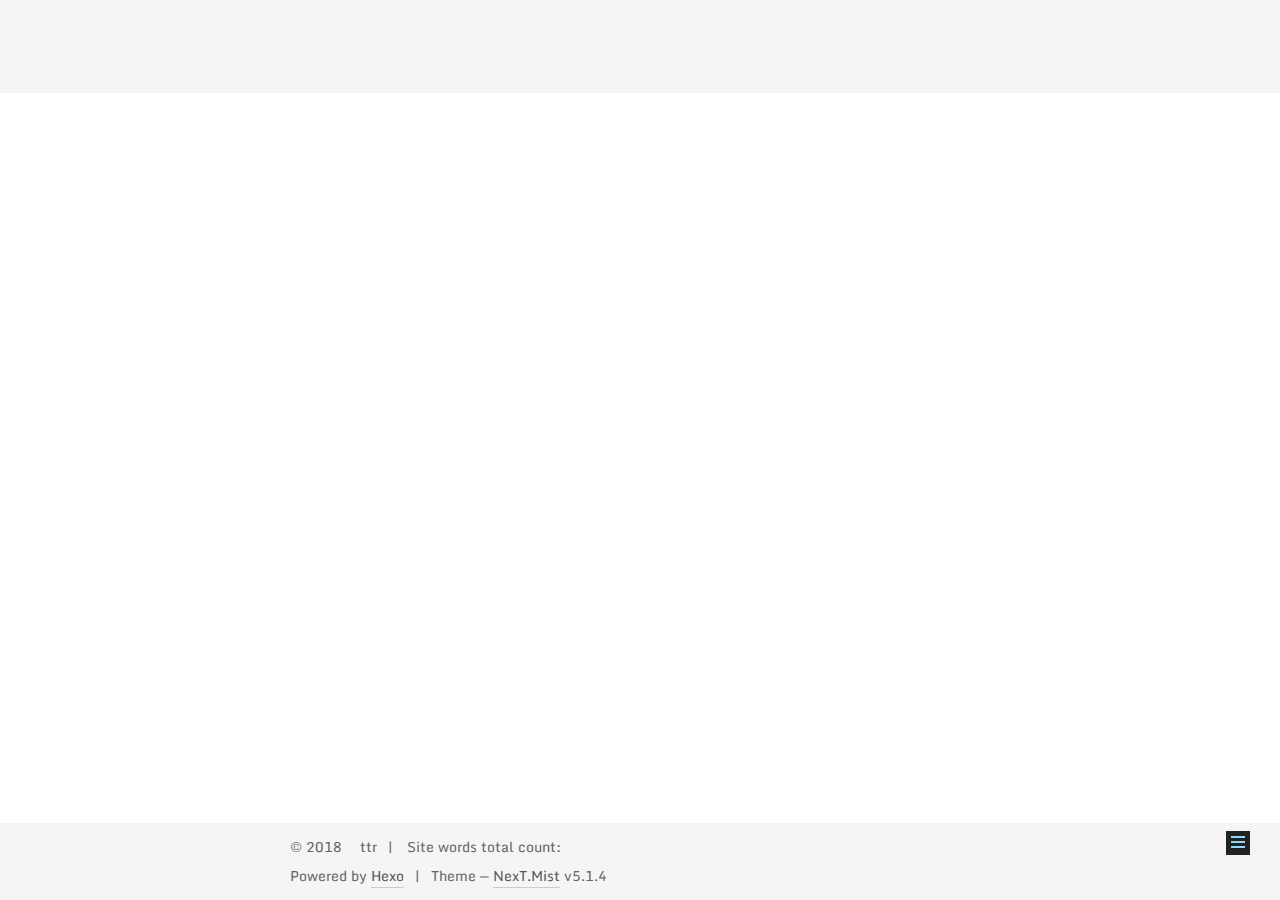
==== commit d6166c6b: "Site updated: 2018-12-17 17:52:15" ====
--- a/about/index.html
+++ b/about/index.html
@@ -14,6 +14,13 @@
 
 
 
+  
+  
+    
+    
+  <script src="/lib/pace/pace.min.js?v=1.0.2"></script>
+  <link href="/lib/pace/pace-theme-minimal.min.css?v=1.0.2" rel="stylesheet">
+
 
 
 
@@ -42,6 +49,50 @@
   
   <link href="/lib/fancybox/source/jquery.fancybox.css?v=2.1.5" rel="stylesheet" type="text/css">
 
+
+
+
+  
+  
+  
+  
+
+  
+    
+    
+  
+
+  
+    
+      
+    
+
+    
+  
+
+  
+
+  
+    
+      
+    
+
+    
+  
+
+  
+    
+      
+    
+
+    
+  
+
+  
+    
+    
+    <link href="//fonts.googleapis.com/css?family=Monda:300,300italic,400,400italic,700,700italic|Roboto Slab:300,300italic,400,400italic,700,700italic|Lobster Two:300,300italic,400,400italic,700,700italic|PT Mono:300,300italic,400,400italic,700,700italic&subset=latin,latin-ext" rel="stylesheet" type="text/css">
+  
 
 
 
@@ -349,11 +400,45 @@
           
 
           
-
-          
-          
-
-          
+            <div class="links-of-author motion-element">
+                
+                  <span class="links-of-author-item">
+                    <a href="https://github.com/ttr122" target="_blank" title="GitHub">
+                      
+                        <i class="fa fa-fw fa-github"></i>GitHub</a>
+                  </span>
+                
+                  <span class="links-of-author-item">
+                    <a href="https://blog.csdn.net/qq_42280544" target="_blank" title="CSDN">
+                      
+                        <i class="fa fa-fw fa-globe"></i>CSDN</a>
+                  </span>
+                
+            </div>
+          
+
+          
+          
+
+          
+          
+            <div class="links-of-blogroll motion-element links-of-blogroll-inline">
+              <div class="links-of-blogroll-title">
+                <i class="fa  fa-fw fa-link"></i>
+                Links
+              </div>
+              <ul class="links-of-blogroll-list">
+                
+                  <li class="links-of-blogroll-item">
+                    <a href="https://juejin.im/entry/58eb6f77a22b9d0058ac8db3" title="github Hexo搭建博客" target="_blank">github Hexo搭建博客</a>
+                  </li>
+                
+                  <li class="links-of-blogroll-item">
+                    <a href="https://blog.csdn.net/qq_42280544/article/details/84039310" title="黑客网络安全扫描工具" target="_blank">黑客网络安全扫描工具</a>
+                  </li>
+                
+              </ul>
+            </div>
           
 
           
@@ -382,6 +467,15 @@
   <span class="author" itemprop="copyrightHolder">ttr</span>
 
   
+    <span class="post-meta-divider">|</span>
+    <span class="post-meta-item-icon">
+      <i class="fa fa-area-chart"></i>
+    </span>
+    
+      <span class="post-meta-item-text">Site words total count&#58;</span>
+    
+    <span title="Site words total count"></span>
+  
 </div>
 
 
@@ -444,6 +538,9 @@
 
 
 
+  
+  
+
 
 
 
@@ -478,6 +575,16 @@
   
   
     <script type="text/javascript" src="/lib/fancybox/source/jquery.fancybox.pack.js?v=2.1.5"></script>
+  
+
+  
+  
+    <script type="text/javascript" src="/lib/three/three.min.js"></script>
+  
+
+  
+  
+    <script type="text/javascript" src="/lib/three/canvas_lines.min.js"></script>
   
 
 
@@ -562,3 +669,4 @@
 
 </body>
 </html>
+
--- a/css/main.css
+++ b/css/main.css
@@ -185,7 +185,7 @@
 }
 body {
   position: relative;
-  font-family: 'Lato', "PingFang SC", "Microsoft YaHei", sans-serif;
+  font-family: 'Monda', "PingFang SC", "Microsoft YaHei", sans-serif;
   font-size: 14px;
   line-height: 2;
   color: #555;
@@ -216,7 +216,7 @@
   padding: 0;
   font-weight: bold;
   line-height: 1.5;
-  font-family: 'Lato', "PingFang SC", "Microsoft YaHei", sans-serif;
+  font-family: 'Roboto Slab', 'Monda', "PingFang SC", "Microsoft YaHei", sans-serif;
 }
 h2,
 h3,
@@ -493,7 +493,7 @@
 }
 pre,
 code {
-  font-family: consolas, Menlo, "PingFang SC", "Microsoft YaHei", monospace;
+  font-family: 'PT Mono', consolas, Menlo, "PingFang SC", "Microsoft YaHei", monospace;
 }
 code {
   padding: 2px 4px;
@@ -1131,7 +1131,7 @@
   line-height: 36px;
   font-size: 20px;
   font-weight: normal;
-  font-family: 'Lato', "PingFang SC", "Microsoft YaHei", sans-serif;
+  font-family: 'Lobster Two', 'Monda', "PingFang SC", "Microsoft YaHei", sans-serif;
 }
 .site-subtitle {
   margin-top: 10px;
@@ -1219,7 +1219,7 @@
   opacity: 0;
 }
 .post-body {
-  font-family: 'Lato', "PingFang SC", "Microsoft YaHei", sans-serif;
+  font-family: 'Monda', "PingFang SC", "Microsoft YaHei", sans-serif;
 }
 @media (max-width: 767px) {
   .post-body {
@@ -1497,7 +1497,7 @@
 .posts-expand .post-meta {
   margin: 3px 0 60px 0;
   color: #999;
-  font-family: 'Lato', "PingFang SC", "Microsoft YaHei", sans-serif;
+  font-family: 'Monda', "PingFang SC", "Microsoft YaHei", sans-serif;
   font-size: 12px;
   text-align: center;
 }
@@ -1640,6 +1640,126 @@
 .fancybox-close,
 .fancybox-close:hover {
   border: none;
+}
+#rewardButton {
+  cursor: pointer;
+  border: 0;
+  outline: 0;
+  border-radius: 5px;
+  padding: 0;
+  margin: 0;
+  letter-spacing: normal;
+  text-transform: none;
+  text-indent: 0px;
+  text-shadow: none;
+}
+#rewardButton span {
+  display: inline-block;
+  width: 80px;
+  height: 35px;
+  border-radius: 5px;
+  color: #fff;
+  font-weight: 400;
+  font-style: normal;
+  font-variant: normal;
+  font-stretch: normal;
+  font-size: 18px;
+  font-family: "Microsoft Yahei";
+  background: #f44336;
+}
+#rewardButton span:hover {
+  background: #f7877f;
+}
+#QR {
+  padding-top: 20px;
+}
+#QR a {
+  border: 0;
+}
+#QR img {
+  width: 180px;
+  max-width: 100%;
+  display: inline-block;
+  margin: 0.8em 2em 0 2em;
+}
+#wechat:hover p {
+  animation: roll 0.1s infinite linear;
+  -webkit-animation: roll 0.1s infinite linear;
+  -moz-animation: roll 0.1s infinite linear;
+}
+#alipay:hover p {
+  animation: roll 0.1s infinite linear;
+  -webkit-animation: roll 0.1s infinite linear;
+  -moz-animation: roll 0.1s infinite linear;
+}
+#bitcoin:hover p {
+  animation: roll 0.1s infinite linear;
+  -webkit-animation: roll 0.1s infinite linear;
+  -moz-animation: roll 0.1s infinite linear;
+}
+@-moz-keyframes roll {
+  from {
+    -webkit-transform: rotateZ(30deg);
+    -moz-transform: rotateZ(30deg);
+    -ms-transform: rotateZ(30deg);
+    -o-transform: rotateZ(30deg);
+    transform: rotateZ(30deg);
+  }
+  to {
+    -webkit-transform: rotateZ(-30deg);
+    -moz-transform: rotateZ(-30deg);
+    -ms-transform: rotateZ(-30deg);
+    -o-transform: rotateZ(-30deg);
+    transform: rotateZ(-30deg);
+  }
+}
+@-webkit-keyframes roll {
+  from {
+    -webkit-transform: rotateZ(30deg);
+    -moz-transform: rotateZ(30deg);
+    -ms-transform: rotateZ(30deg);
+    -o-transform: rotateZ(30deg);
+    transform: rotateZ(30deg);
+  }
+  to {
+    -webkit-transform: rotateZ(-30deg);
+    -moz-transform: rotateZ(-30deg);
+    -ms-transform: rotateZ(-30deg);
+    -o-transform: rotateZ(-30deg);
+    transform: rotateZ(-30deg);
+  }
+}
+@-o-keyframes roll {
+  from {
+    -webkit-transform: rotateZ(30deg);
+    -moz-transform: rotateZ(30deg);
+    -ms-transform: rotateZ(30deg);
+    -o-transform: rotateZ(30deg);
+    transform: rotateZ(30deg);
+  }
+  to {
+    -webkit-transform: rotateZ(-30deg);
+    -moz-transform: rotateZ(-30deg);
+    -ms-transform: rotateZ(-30deg);
+    -o-transform: rotateZ(-30deg);
+    transform: rotateZ(-30deg);
+  }
+}
+@keyframes roll {
+  from {
+    -webkit-transform: rotateZ(30deg);
+    -moz-transform: rotateZ(30deg);
+    -ms-transform: rotateZ(30deg);
+    -o-transform: rotateZ(30deg);
+    transform: rotateZ(30deg);
+  }
+  to {
+    -webkit-transform: rotateZ(-30deg);
+    -moz-transform: rotateZ(-30deg);
+    -ms-transform: rotateZ(-30deg);
+    -o-transform: rotateZ(-30deg);
+    transform: rotateZ(-30deg);
+  }
 }
 .rtl.post-body p,
 .rtl.post-body a,
@@ -1822,7 +1942,7 @@
   width: 4px;
   height: 4px;
   border-radius: 50%;
-  background: #b42952;
+  background: #7f4d58;
 }
 .links-of-blogroll {
   font-size: 13px;
@@ -2904,3 +3024,10 @@
     text-align: center;
   }
 }
+.post {
+  margin-top: 60px;
+  margin-bottom: 60px;
+  padding: 25px;
+  -webkit-box-shadow: 0 0 5px rgba(202,203,203,0.5);
+  -moz-box-shadow: 0 0 5px rgba(202,203,204,0.5);
+}
